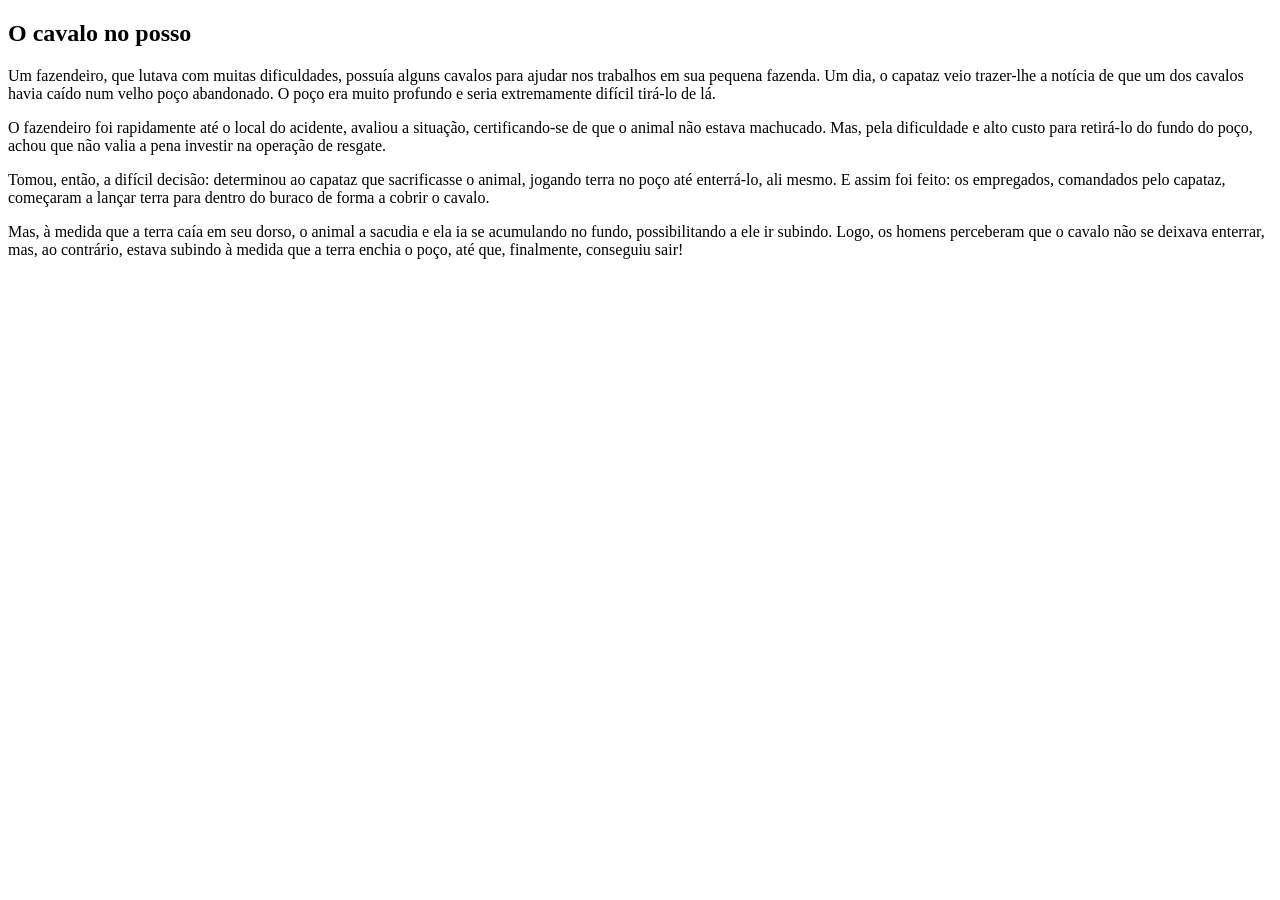
==== cavalo.html @ b0f65355 "muita coisa de novo." ====
<!DOCTYPE html>
<html lang="pt-BR">
<head>
    <meta charset="UTF-8">
    <meta name="viewport" content="width=device-width, initial-scale=1.0">
    <title>Document</title>
</head>
<body>
    <h2>O cavalo no posso</h2>
    <p>Um fazendeiro, que lutava com muitas dificuldades, possuía alguns cavalos para ajudar nos trabalhos em sua pequena fazenda. Um dia, o capataz veio trazer-lhe a notícia de que um dos cavalos havia caído num velho poço abandonado. O poço era muito profundo e seria extremamente difícil tirá-lo de lá.</p>

    <p>O fazendeiro foi rapidamente até o local do acidente, avaliou a situação, certificando-se de que o animal não estava machucado. Mas, pela dificuldade e alto custo para retirá-lo do fundo do poço, achou que não valia a pena investir na operação de resgate.</p>

    <p>Tomou, então, a difícil decisão: determinou ao capataz que sacrificasse o animal, jogando terra no poço até enterrá-lo, ali mesmo. E assim foi feito: os empregados, comandados pelo capataz, começaram a lançar terra para dentro do buraco de forma a cobrir o cavalo.</p>

    <p>Mas, à medida que a terra caía em seu dorso, o animal a sacudia e ela ia se acumulando no fundo, possibilitando a ele ir subindo. Logo, os homens perceberam que o cavalo não se deixava enterrar, mas, ao contrário, estava subindo à medida que a terra enchia o poço, até que, finalmente, conseguiu sair!</p>



    
</body>
</html>
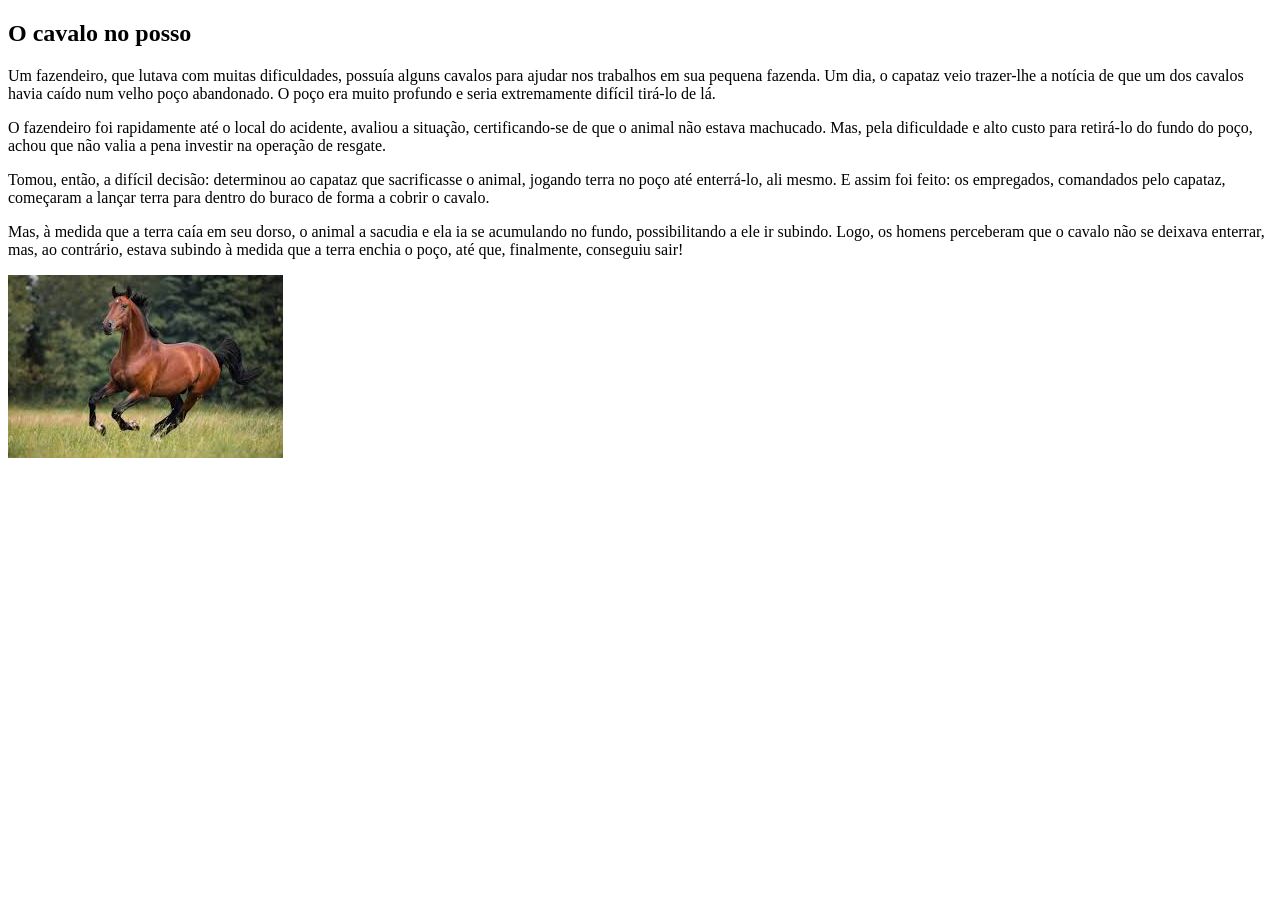
==== commit cd82b040: "mais coisa ainda." ====
--- a/cavalo.html
+++ b/cavalo.html
@@ -15,6 +15,8 @@
 
     <p>Mas, à medida que a terra caía em seu dorso, o animal a sacudia e ela ia se acumulando no fundo, possibilitando a ele ir subindo. Logo, os homens perceberam que o cavalo não se deixava enterrar, mas, ao contrário, estava subindo à medida que a terra enchia o poço, até que, finalmente, conseguiu sair!</p>
 
+    <img src="images.jpeg">
+
 
 
     
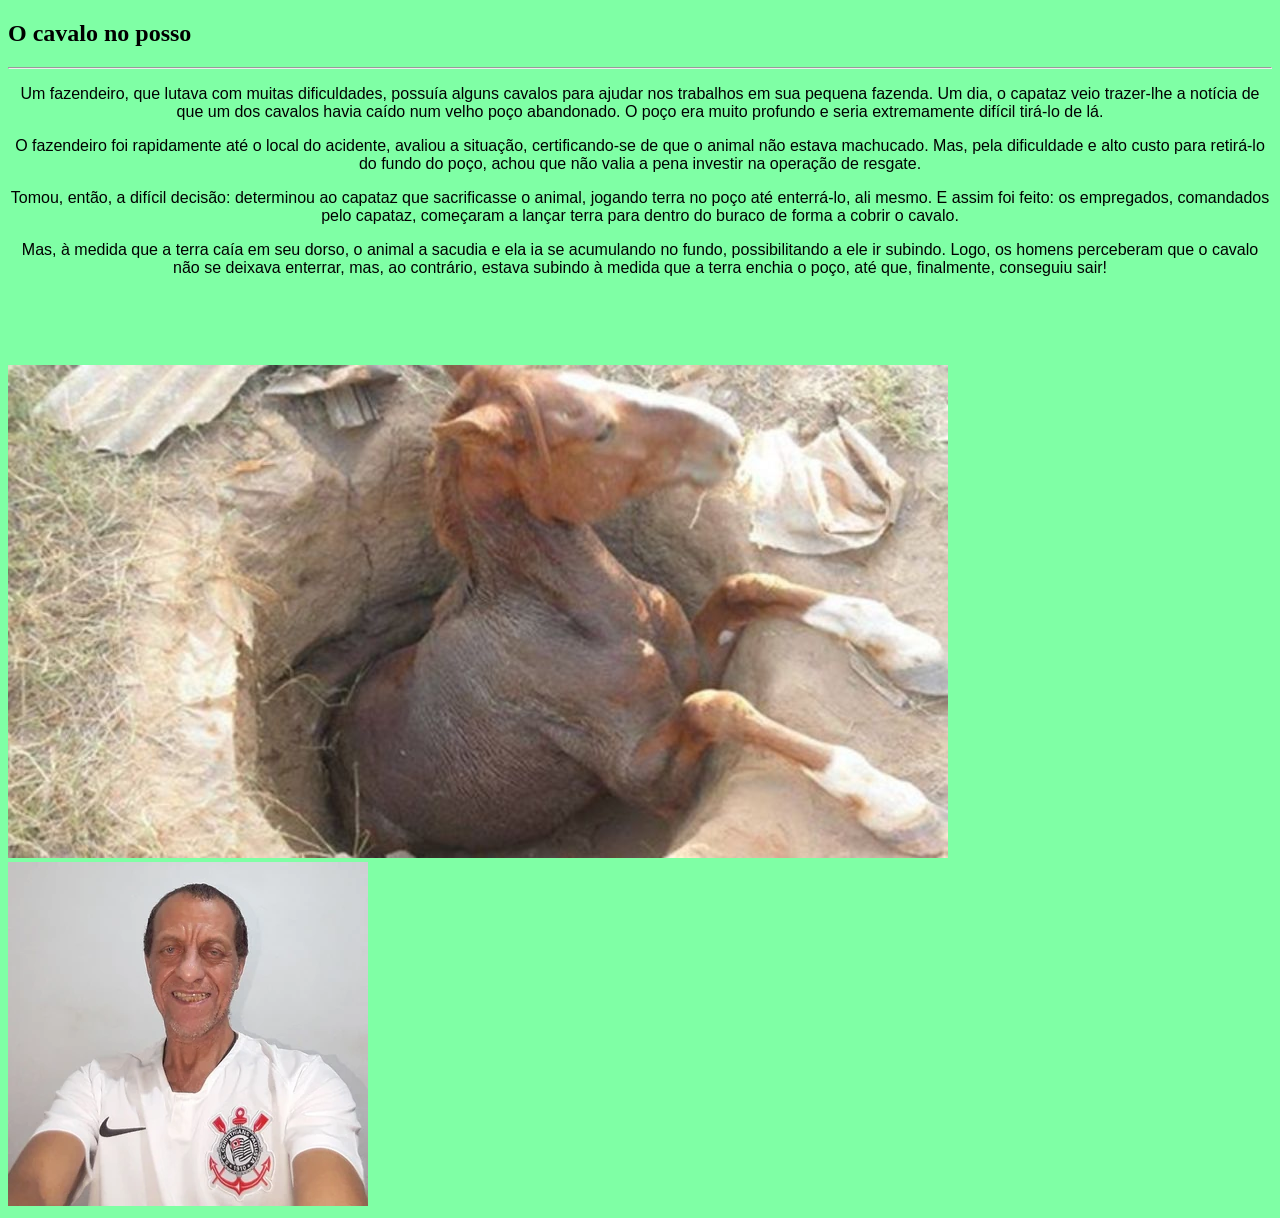
==== commit 96dfeb69: "comit do carlinhos sem emprego." ====
--- a/cavalo.html
+++ b/cavalo.html
@@ -5,18 +5,26 @@
     <meta name="viewport" content="width=device-width, initial-scale=1.0">
     <title>Document</title>
 </head>
-<body>
+<body style="background-color: rgb(127, 255, 165);">
     <h2>O cavalo no posso</h2>
-    <p>Um fazendeiro, que lutava com muitas dificuldades, possuía alguns cavalos para ajudar nos trabalhos em sua pequena fazenda. Um dia, o capataz veio trazer-lhe a notícia de que um dos cavalos havia caído num velho poço abandonado. O poço era muito profundo e seria extremamente difícil tirá-lo de lá.</p>
 
-    <p>O fazendeiro foi rapidamente até o local do acidente, avaliou a situação, certificando-se de que o animal não estava machucado. Mas, pela dificuldade e alto custo para retirá-lo do fundo do poço, achou que não valia a pena investir na operação de resgate.</p>
+    <hr>
 
-    <p>Tomou, então, a difícil decisão: determinou ao capataz que sacrificasse o animal, jogando terra no poço até enterrá-lo, ali mesmo. E assim foi feito: os empregados, comandados pelo capataz, começaram a lançar terra para dentro do buraco de forma a cobrir o cavalo.</p>
+    <p style="text-align: center; font-family: sans-serif;">Um fazendeiro, que lutava com muitas dificuldades, possuía alguns cavalos para ajudar nos trabalhos em sua pequena fazenda. Um dia, o capataz veio trazer-lhe a notícia de que um dos cavalos havia caído num velho poço abandonado. O poço era muito profundo e seria extremamente difícil tirá-lo de lá.</p>
 
-    <p>Mas, à medida que a terra caía em seu dorso, o animal a sacudia e ela ia se acumulando no fundo, possibilitando a ele ir subindo. Logo, os homens perceberam que o cavalo não se deixava enterrar, mas, ao contrário, estava subindo à medida que a terra enchia o poço, até que, finalmente, conseguiu sair!</p>
+    <p style="text-align: center; font-family: sans-serif;">O fazendeiro foi rapidamente até o local do acidente, avaliou a situação, certificando-se de que o animal não estava machucado. Mas, pela dificuldade e alto custo para retirá-lo do fundo do poço, achou que não valia a pena investir na operação de resgate.</p>
 
-    <img src="images.jpeg">
+    <p style="text-align: center; font-family: sans-serif;">Tomou, então, a difícil decisão: determinou ao capataz que sacrificasse o animal, jogando terra no poço até enterrá-lo, ali mesmo. E assim foi feito: os empregados, comandados pelo capataz, começaram a lançar terra para dentro do buraco de forma a cobrir o cavalo.</p>
 
+    <p style="text-align: center; font-family: sans-serif;">Mas, à medida que a terra caía em seu dorso, o animal a sacudia e ela ia se acumulando no fundo, possibilitando a ele ir subindo. Logo, os homens perceberam que o cavalo não se deixava enterrar, mas, ao contrário, estava subindo à medida que a terra enchia o poço, até que, finalmente, conseguiu sair!</p>
+
+    <br>
+    <br>
+    <br>
+    <br>
+
+     <img src="ftw-940x-cavalo_ipigua_4.jpg"> <img src="Carlinhos.webp">
+    
 
 
     
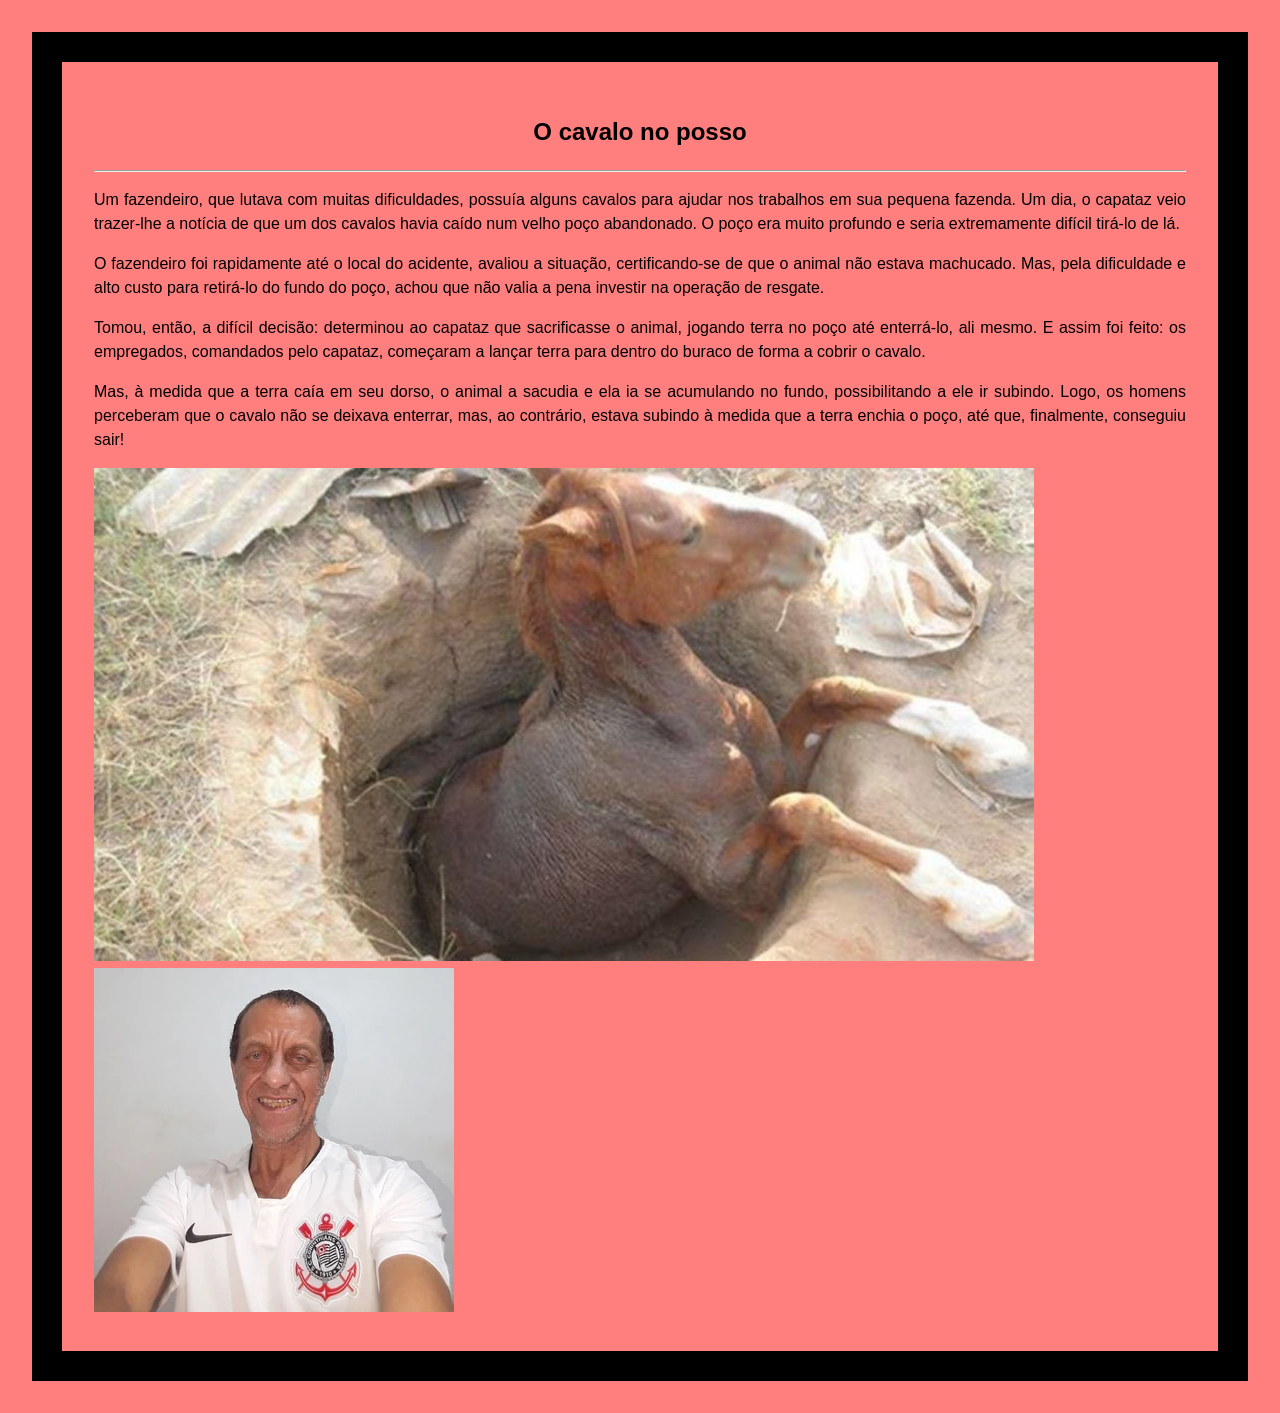
==== commit 5ea5b255: "muita coisa." ====
--- a/cavalo.html
+++ b/cavalo.html
@@ -4,24 +4,22 @@
     <meta charset="UTF-8">
     <meta name="viewport" content="width=device-width, initial-scale=1.0">
     <title>Document</title>
+    <link rel="stylesheet" href="style.css">
 </head>
-<body style="background-color: rgb(127, 255, 165);">
+<body>
     <h2>O cavalo no posso</h2>
 
     <hr>
 
-    <p style="text-align: center; font-family: sans-serif;">Um fazendeiro, que lutava com muitas dificuldades, possuía alguns cavalos para ajudar nos trabalhos em sua pequena fazenda. Um dia, o capataz veio trazer-lhe a notícia de que um dos cavalos havia caído num velho poço abandonado. O poço era muito profundo e seria extremamente difícil tirá-lo de lá.</p>
+    <p>Um fazendeiro, que lutava com muitas dificuldades, possuía alguns cavalos para ajudar nos trabalhos em sua pequena fazenda. Um dia, o capataz veio trazer-lhe a notícia de que um dos cavalos havia caído num velho poço abandonado. O poço era muito profundo e seria extremamente difícil tirá-lo de lá.</p>
 
-    <p style="text-align: center; font-family: sans-serif;">O fazendeiro foi rapidamente até o local do acidente, avaliou a situação, certificando-se de que o animal não estava machucado. Mas, pela dificuldade e alto custo para retirá-lo do fundo do poço, achou que não valia a pena investir na operação de resgate.</p>
+    <p>O fazendeiro foi rapidamente até o local do acidente, avaliou a situação, certificando-se de que o animal não estava machucado. Mas, pela dificuldade e alto custo para retirá-lo do fundo do poço, achou que não valia a pena investir na operação de resgate.</p>
 
-    <p style="text-align: center; font-family: sans-serif;">Tomou, então, a difícil decisão: determinou ao capataz que sacrificasse o animal, jogando terra no poço até enterrá-lo, ali mesmo. E assim foi feito: os empregados, comandados pelo capataz, começaram a lançar terra para dentro do buraco de forma a cobrir o cavalo.</p>
+    <p>Tomou, então, a difícil decisão: determinou ao capataz que sacrificasse o animal, jogando terra no poço até enterrá-lo, ali mesmo. E assim foi feito: os empregados, comandados pelo capataz, começaram a lançar terra para dentro do buraco de forma a cobrir o cavalo.</p>
 
-    <p style="text-align: center; font-family: sans-serif;">Mas, à medida que a terra caía em seu dorso, o animal a sacudia e ela ia se acumulando no fundo, possibilitando a ele ir subindo. Logo, os homens perceberam que o cavalo não se deixava enterrar, mas, ao contrário, estava subindo à medida que a terra enchia o poço, até que, finalmente, conseguiu sair!</p>
+    <p >Mas, à medida que a terra caía em seu dorso, o animal a sacudia e ela ia se acumulando no fundo, possibilitando a ele ir subindo. Logo, os homens perceberam que o cavalo não se deixava enterrar, mas, ao contrário, estava subindo à medida que a terra enchia o poço, até que, finalmente, conseguiu sair!</p>
 
-    <br>
-    <br>
-    <br>
-    <br>
+   
 
      <img src="ftw-940x-cavalo_ipigua_4.jpg"> <img src="Carlinhos.webp">
     
--- a/style.css
+++ b/style.css
@@ -0,0 +1,15 @@
+body{
+    background-color: rgb(255, 127, 127);
+    line-height: 1.5;
+    font-family: sans-serif;
+    text-align: justify;
+    margin: 2em;
+    padding: 2em;
+    border: solid 30px;
+    border-style: ;
+
+}
+
+h2{
+    text-align: center;
+}
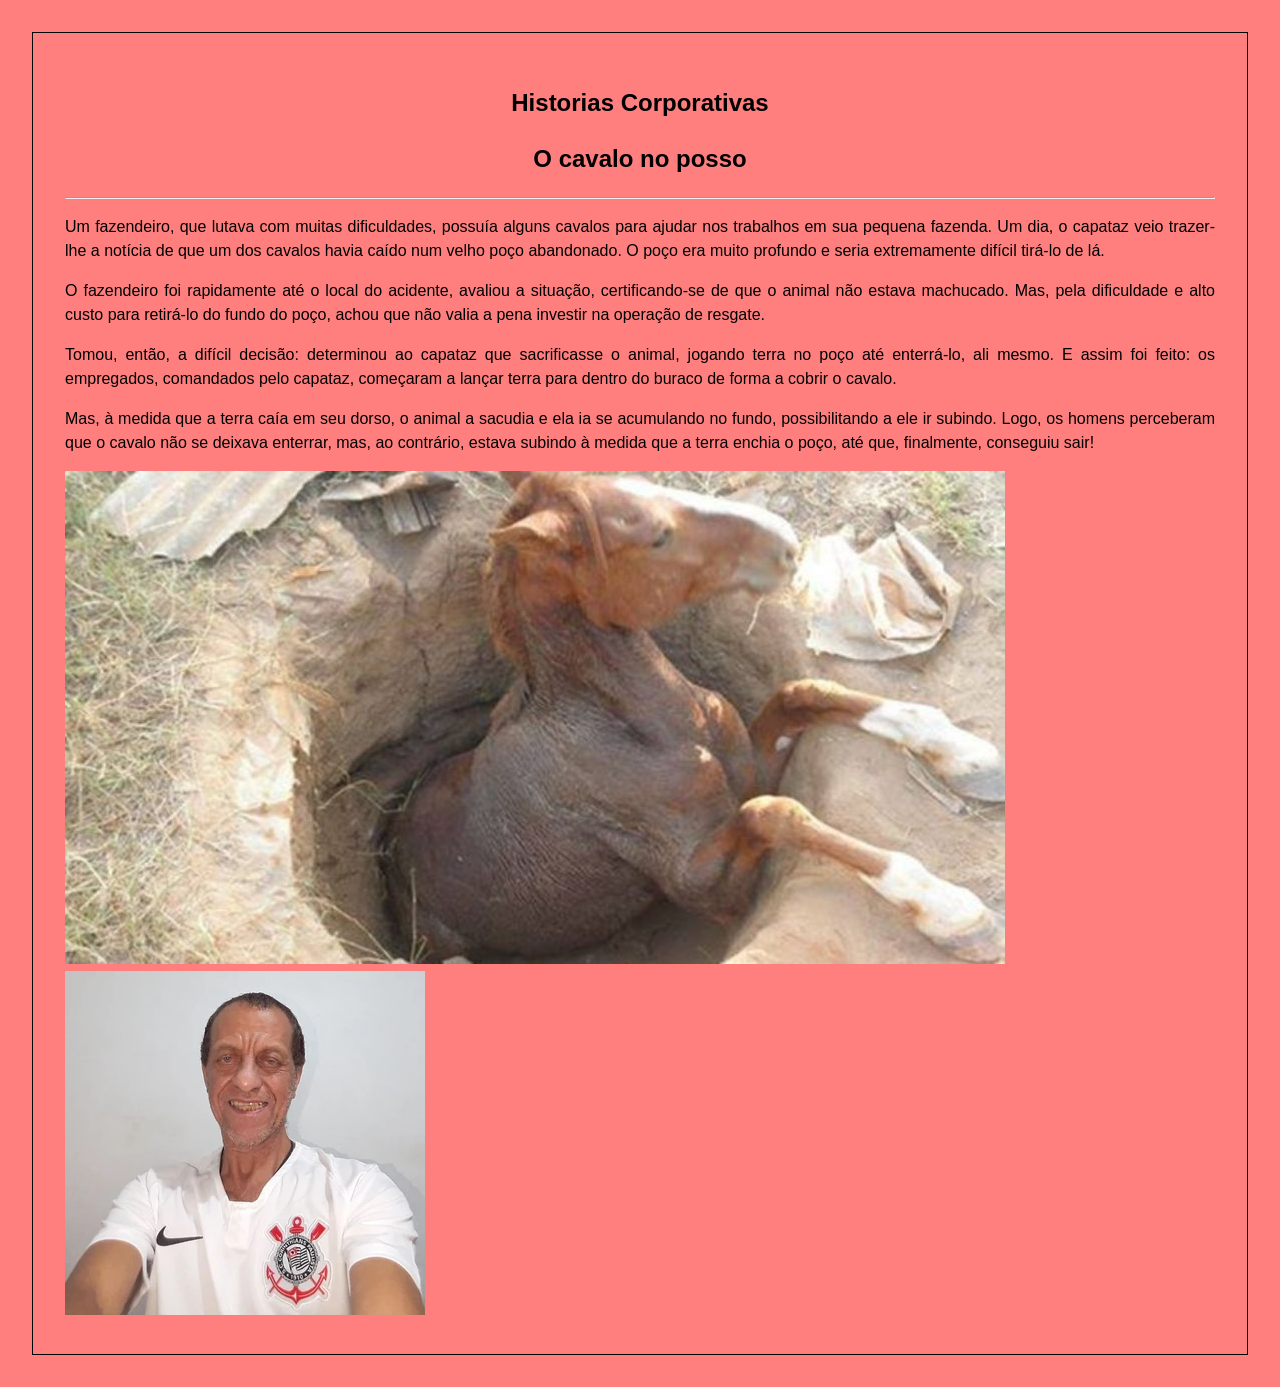
==== commit 41452fe6: "muita coisa." ====
--- a/cavalo.html
+++ b/cavalo.html
@@ -7,6 +7,9 @@
     <link rel="stylesheet" href="style.css">
 </head>
 <body>
+    <header>
+        <h2>Historias Corporativas</h2>
+    </header>
     <h2>O cavalo no posso</h2>
 
     <hr>
--- a/style.css
+++ b/style.css
@@ -5,11 +5,13 @@
     text-align: justify;
     margin: 2em;
     padding: 2em;
-    border: solid 30px;
-    border-style: ;
+    border: solid 1px;
 
 }
 
 h2{
     text-align: center;
+}
+header{
+    font-weight: 400%;
 }
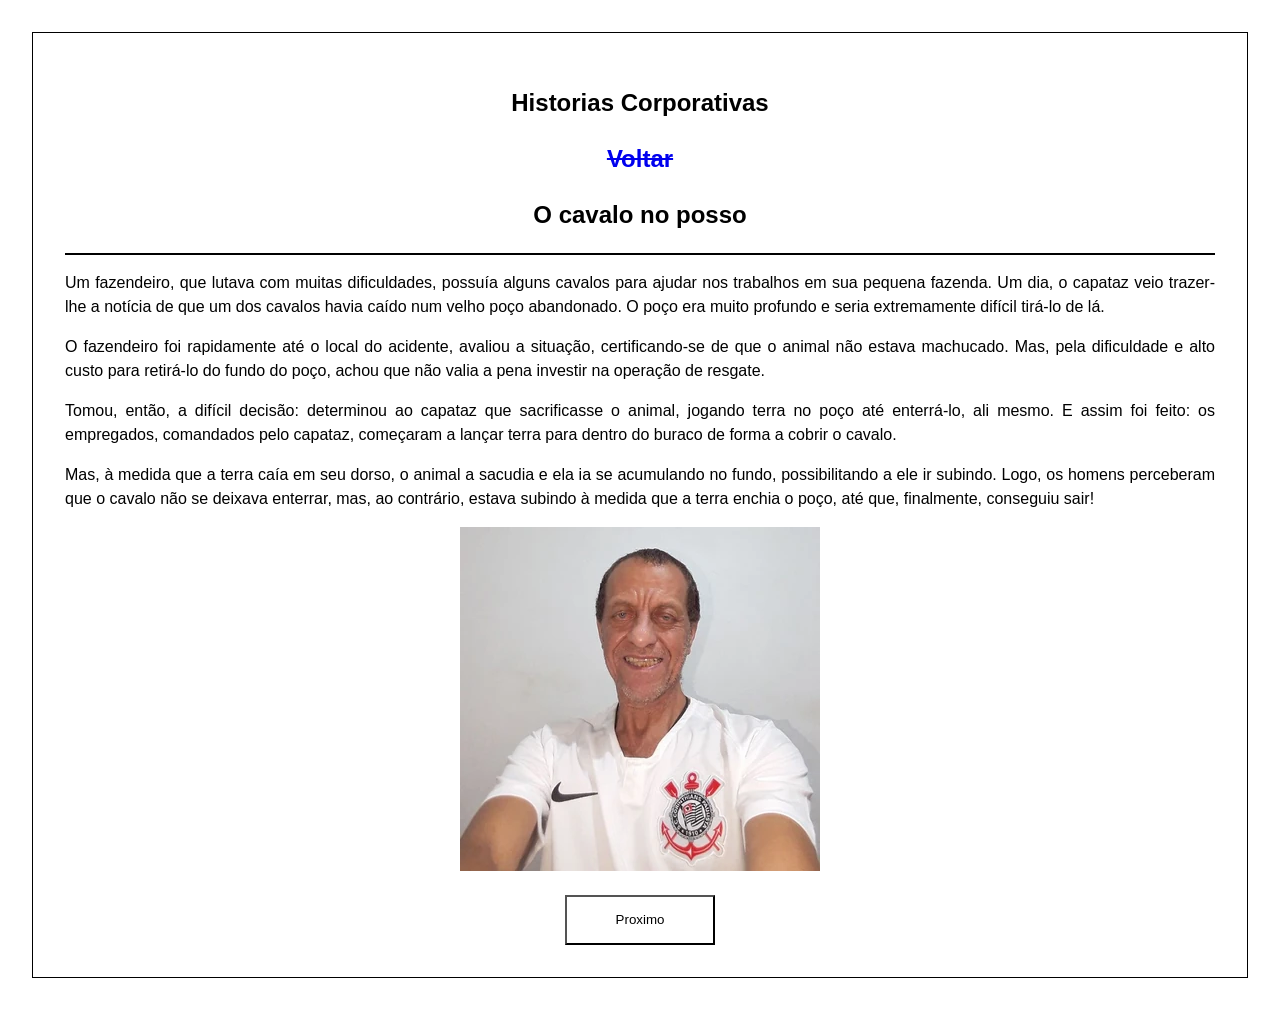
==== commit abf4c424: "muita coisa." ====
--- a/cavalo.html
+++ b/cavalo.html
@@ -5,10 +5,21 @@
     <meta name="viewport" content="width=device-width, initial-scale=1.0">
     <title>Document</title>
     <link rel="stylesheet" href="style.css">
+    <style>
+        a{
+            text-decoration: line-through;
+        }
+        h2{
+            text-align: center;
+             list-style-type: none;
+            line-height: 1.5;
+        }
+    </style>
 </head>
 <body>
     <header>
         <h2>Historias Corporativas</h2>
+        <h2><li><b><a href="index.html">Voltar</a></b></li></h4>
     </header>
     <h2>O cavalo no posso</h2>
 
@@ -24,7 +35,12 @@
 
    
 
-     <img src="ftw-940x-cavalo_ipigua_4.jpg"> <img src="Carlinhos.webp">
+     <img src="Carlinhos.webp">
+     <br>
+
+      <button><a href="officeboy.html">Proximo</a></button>
+
+
     
 
 
--- a/style.css
+++ b/style.css
@@ -1,5 +1,4 @@
 body{
-    background-color: rgb(255, 127, 127);
     line-height: 1.5;
     font-family: sans-serif;
     text-align: justify;
@@ -8,10 +7,38 @@
     border: solid 1px;
 
 }
+h1{
+    text-align: center;
+}
 
 h2{
     text-align: center;
 }
 header{
     font-weight: 400%;
+}
+button{
+    
+    width: 150px;
+    height: 50px;
+    background-color: rgba(255, 255, 255, 0);
+    border-radius: 0%;
+    display: block;
+    margin: auto;
+}
+button a {
+
+    font-family: Verdana, Geneva, Tahoma, sans-serif;
+    color: black;
+    text-decoration: none;
+}
+hr{
+    background-color: black; /* Cor desejada */
+    height: 2px;          /* Espessura da linha */
+    border: none;         /* Remove a borda padrão */
+}
+img{
+    display: block;
+    margin: auto;
+    width: 400;
 }
